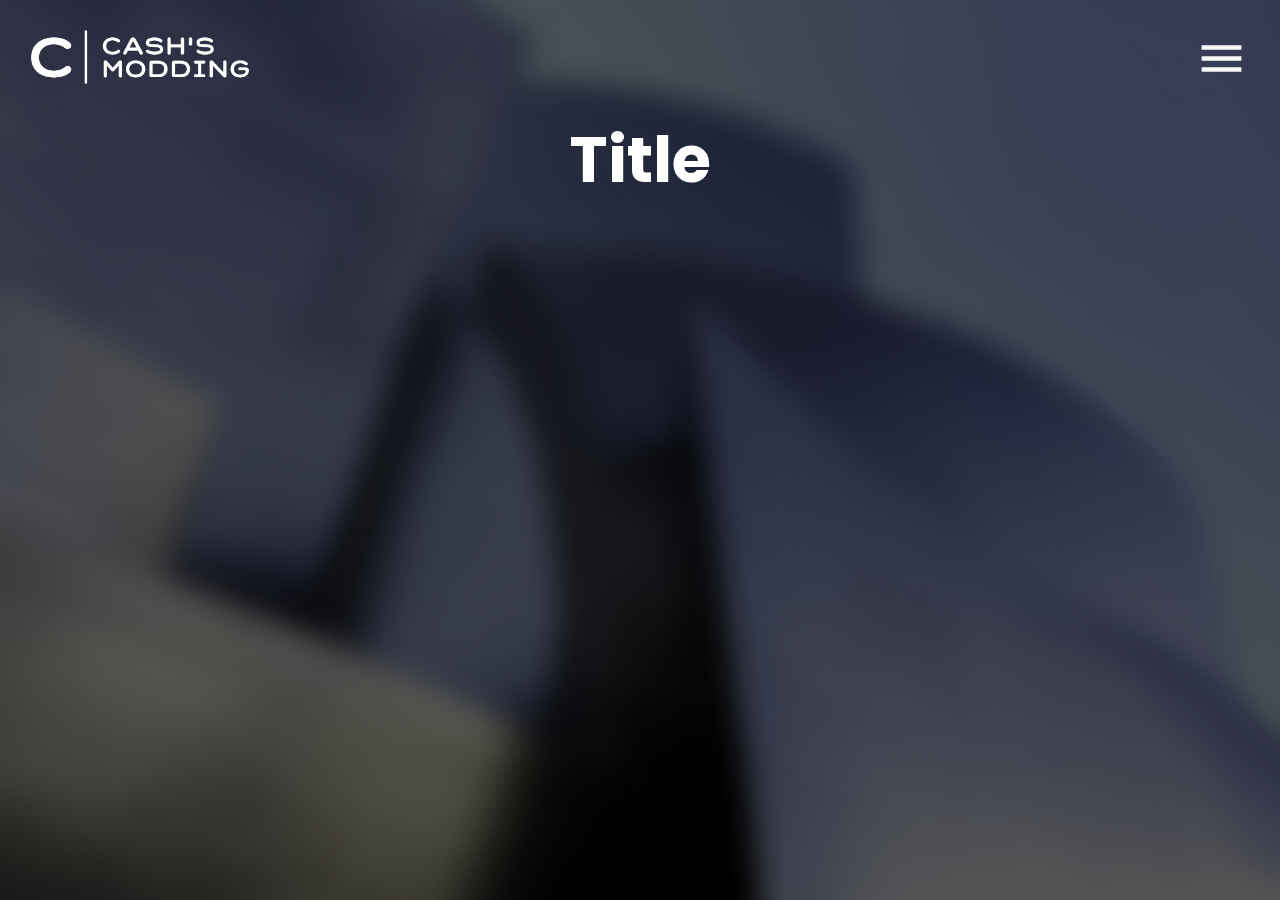
==== CashModdingSiteNew/public/index.html @ c262e0c1 "Add files via upload" ====
<!DOCTYPE html>
<html lang="en">
<head>
  <meta charset="UTF-8">
  <meta http-equiv="X-UA-Compatible" content="IE=edge">
  <meta name="viewport" content="width=device-width, initial-scale=1.0">
  <title>Home</title>
  <link rel="stylesheet" href="css/main.css">
</head>
<body>

  <nav id="overlay">
    <img src="assets/Nav-Close.svg" class="close-btn" id="close-menu">

    <ul id="overlay">
      <li>
        <a href="#">Home</a>
        <span>come on home</span>
      </li>
      <li>
        <a href="#">Info</a>
        <span>about me</span>
      </li>
      <li>
        <a href="#">Place Holder</a>
        <span>placeholder</span>
      </li>
      <li>
        <a href="#">Place Holder</a>
        <span>placeholder</span>
      </li>
      <li>
        <a href="#">Place Holder</a>
        <span>placeholder</span>
      </li>
      <li>
        <a href="#">Place Holder</a>
        <span>placeholder</span>
      </li>
      <li>
        <a href="#">Place Holder</a>
        <span>placeholder</span>
      </li>
      <li>
        <a href="#">Place Holder</a>
        <span>placeholder</span>
      </li>
    </ul>
  </nav>

  <section class="top">
    <div>
      <img src="assets/logo2.svg" class="logo">
      <img src="assets/Nav-Burger.svg" class="menu-btn" id="open-menu">
    </div>
  </section>

  <section>
    <h1>Title</h1>
  </section>

  
  <script>

    var overlay = document.getElementById("overlay");
    var closeMenu = document.getElementById("close-menu");

    function delay(time) {
      return new Promise(resolve => setTimeout(resolve, time));
    } 

    document.getElementById("open-menu").addEventListener("click", function() {
      overlay.classList.remove("hide-menu");
      overlay.classList.add("show-menu");
      document.getElementById("open-menu").style.display = "none";
    });

    document.getElementById("close-menu").addEventListener("click", function() {
      overlay.classList.remove("show-menu");
      overlay.classList.add("hide-menu");
      delay(1000).then(() => document.getElementById("open-menu").style.display = "block");
    });

  </script>


</body>
</html>
---- CashModdingSiteNew/public/css/main.css ----
@import url("https://fonts.googleapis.com/css2?family=Poppins:ital,wght@0,100;0,200;0,300;0,400;0,500;0,600;0,700;0,800;0,900;1,100;1,200;1,300;1,400;1,500;1,600;1,700;1,800;1,900&display=swap");
html {
  background: url("../assets/Background2.jpeg") no-repeat center center fixed;
  background-size: cover;
  background-color: whitesmoke;
}

body, html {
  font-family: 'Poppins';
  margin: 0;
}

body a, html a {
  text-decoration: none;
}

section {
  text-align: center;
}

.top .logo {
  float: left;
}

.top .menu-btn {
  float: right;
  padding: 1em;
  -webkit-filter: invert(95%) sepia(3%) saturate(48%) hue-rotate(209deg) brightness(103%) contrast(98%);
          filter: invert(95%) sepia(3%) saturate(48%) hue-rotate(209deg) brightness(103%) contrast(98%);
}

section {
  padding: 1em;
}

section h1 {
  font-size: 4em;
  margin: 1em auto;
  width: 70%;
  color: white;
}

.menu-btn:hover {
  cursor: pointer;
}

nav {
  position: absolute;
  background: black;
  padding: 2em;
  width: calc(100% - 4em);
  height: calc(100vh - 4em);
  opacity: 98%;
  display: none;
  -webkit-transform: scaleX(0);
          transform: scaleX(0);
  -webkit-transform-origin: right;
          transform-origin: right;
}

nav .close-btn {
  width: 27px;
  float: right;
  cursor: pointer;
  opacity: 0;
}

nav ul {
  list-style-type: none;
  margin: 10% auto 0 auto;
  padding: 0;
  display: -ms-grid;
  display: grid;
  -ms-grid-columns: (25%)[4];
      grid-template-columns: repeat(4, 25%);
  width: 85%;
}

nav ul a {
  color: white;
  font-weight: bold;
  font-size: 2.4em;
}

nav ul span {
  color: gray;
  display: block;
  font-size: 1em;
  margin-top: 7px;
}

nav ul li {
  opacity: 0;
}

.show-menu {
  display: block;
  -webkit-animation: slide-menu 1s ease-in-out forwards;
          animation: slide-menu 1s ease-in-out forwards;
}

.show-menu .close-btn {
  -webkit-animation: show-x 1s 1s forwards;
          animation: show-x 1s 1s forwards;
}

.show-menu li:nth-of-type(1) {
  -webkit-animation: menu-item-anim .6s forwards 1s ease-in-out;
          animation: menu-item-anim .6s forwards 1s ease-in-out;
}

.show-menu li:nth-of-type(2) {
  -webkit-animation: menu-item-anim .6s forwards 1.2s ease-in-out;
          animation: menu-item-anim .6s forwards 1.2s ease-in-out;
}

.show-menu li:nth-of-type(3) {
  -webkit-animation: menu-item-anim .6s forwards 1.4s ease-in-out;
          animation: menu-item-anim .6s forwards 1.4s ease-in-out;
}

.show-menu li:nth-of-type(4) {
  -webkit-animation: menu-item-anim .6s forwards 1.6s ease-in-out;
          animation: menu-item-anim .6s forwards 1.6s ease-in-out;
}

.show-menu li:nth-of-type(5) {
  -webkit-animation: menu-item-anim .6s forwards 1.8s ease-in-out;
          animation: menu-item-anim .6s forwards 1.8s ease-in-out;
  padding-top: 5em;
}

.show-menu li:nth-of-type(6) {
  -webkit-animation: menu-item-anim .6s forwards 2s ease-in-out;
          animation: menu-item-anim .6s forwards 2s ease-in-out;
  padding-top: 5em;
}

.show-menu li:nth-of-type(7) {
  -webkit-animation: menu-item-anim .6s forwards 2.2s ease-in-out;
          animation: menu-item-anim .6s forwards 2.2s ease-in-out;
  padding-top: 5em;
}

.show-menu li:nth-of-type(8) {
  -webkit-animation: menu-item-anim .6s forwards 2.4s ease-in-out;
          animation: menu-item-anim .6s forwards 2.4s ease-in-out;
  padding-top: 5em;
}

.hide-menu {
  display: block;
  -webkit-animation: slide-menu-rev 1s ease-in-out forwards;
          animation: slide-menu-rev 1s ease-in-out forwards;
}

@-webkit-keyframes slide-menu {
  from {
    -webkit-transform: scaleX(0);
            transform: scaleX(0);
  }
  to {
    -webkit-transform: scaleX(1);
            transform: scaleX(1);
  }
}

@keyframes slide-menu {
  from {
    -webkit-transform: scaleX(0);
            transform: scaleX(0);
  }
  to {
    -webkit-transform: scaleX(1);
            transform: scaleX(1);
  }
}

@-webkit-keyframes slide-menu-rev {
  from {
    -webkit-transform: scaleX(1);
            transform: scaleX(1);
  }
  to {
    -webkit-transform: scaleX(0);
            transform: scaleX(0);
  }
}

@keyframes slide-menu-rev {
  from {
    -webkit-transform: scaleX(1);
            transform: scaleX(1);
  }
  to {
    -webkit-transform: scaleX(0);
            transform: scaleX(0);
  }
}

@-webkit-keyframes show-x {
  from {
    opacity: 0;
  }
  to {
    opacity: 1;
  }
}

@keyframes show-x {
  from {
    opacity: 0;
  }
  to {
    opacity: 1;
  }
}

@-webkit-keyframes hide-x {
  from {
    opacity: 1;
  }
  to {
    opacity: 0;
  }
}

@keyframes hide-x {
  from {
    opacity: 1;
  }
  to {
    opacity: 0;
  }
}

@-webkit-keyframes menu-item-anim {
  from {
    -webkit-transform: translateY(60%);
            transform: translateY(60%);
    opacity: 0;
  }
  to {
    -webkit-transform: translateY(0);
            transform: translateY(0);
    opacity: 1;
  }
}

@keyframes menu-item-anim {
  from {
    -webkit-transform: translateY(60%);
            transform: translateY(60%);
    opacity: 0;
  }
  to {
    -webkit-transform: translateY(0);
            transform: translateY(0);
    opacity: 1;
  }
}
/*# sourceMappingURL=main.css.map */
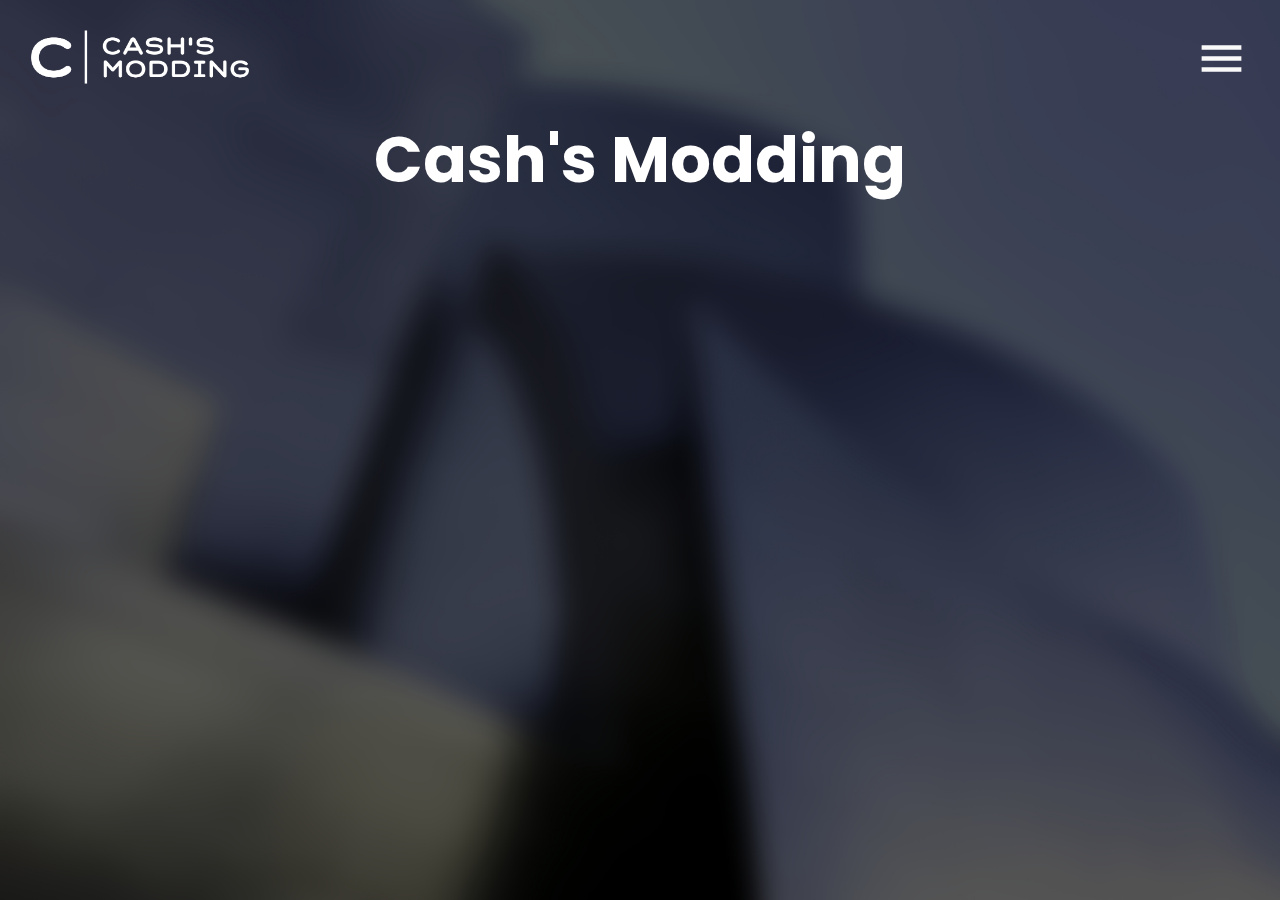
==== commit 590ba0b9: "Finishing the nav" ====
--- a/CashModdingSiteNew/public/index.html
+++ b/CashModdingSiteNew/public/index.html
@@ -18,32 +18,16 @@
         <span>come on home</span>
       </li>
       <li>
-        <a href="#">Info</a>
-        <span>about me</span>
+        <a href="#">Mods</a>
+        <span>what you are here for!</span>
       </li>
       <li>
-        <a href="#">Place Holder</a>
-        <span>placeholder</span>
+        <a href="#">Info</a>
+        <span>about us</span>
       </li>
       <li>
-        <a href="#">Place Holder</a>
-        <span>placeholder</span>
-      </li>
-      <li>
-        <a href="#">Place Holder</a>
-        <span>placeholder</span>
-      </li>
-      <li>
-        <a href="#">Place Holder</a>
-        <span>placeholder</span>
-      </li>
-      <li>
-        <a href="#">Place Holder</a>
-        <span>placeholder</span>
-      </li>
-      <li>
-        <a href="#">Place Holder</a>
-        <span>placeholder</span>
+        <a href="#">Github</a>
+        <span>all that code!</span>
       </li>
     </ul>
   </nav>
@@ -56,7 +40,7 @@
   </section>
 
   <section>
-    <h1>Title</h1>
+    <h1>Cash's Modding</h1>
   </section>
 
   
@@ -79,10 +63,9 @@
       overlay.classList.remove("show-menu");
       overlay.classList.add("hide-menu");
       delay(1000).then(() => document.getElementById("open-menu").style.display = "block");
-    });
+    }); 
 
   </script>
 
-
 </body>
 </html>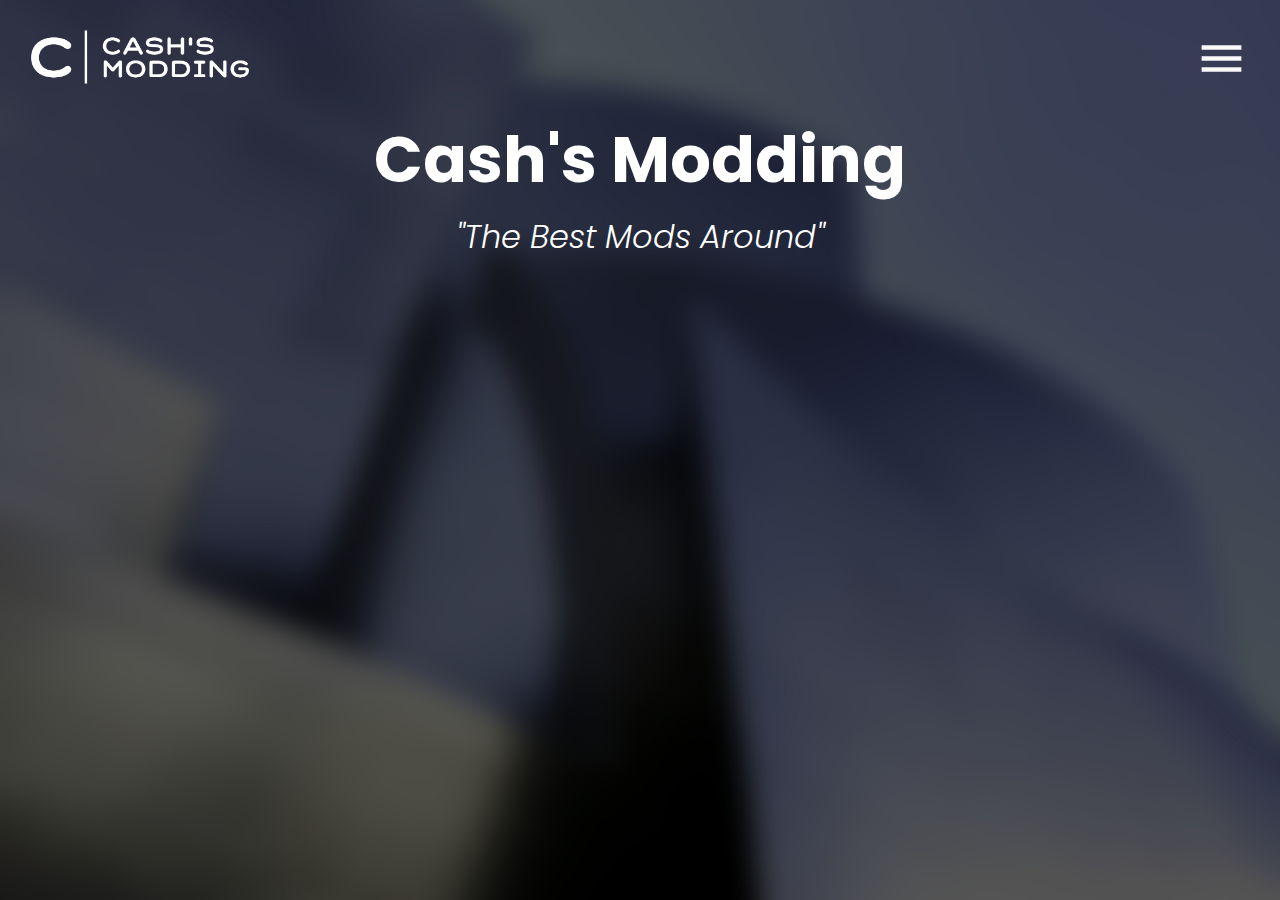
==== commit 25179e1b: "Re-Config For Mobile" ====
--- a/CashModdingSiteNew/public/index.html
+++ b/CashModdingSiteNew/public/index.html
@@ -41,6 +41,7 @@
 
   <section>
     <h1>Cash's Modding</h1>
+    <h2>"The Best Mods Around"</h2>
   </section>
 
   
--- a/CashModdingSiteNew/public/css/main.css
+++ b/CashModdingSiteNew/public/css/main.css
@@ -35,9 +35,32 @@
 
 section h1 {
   font-size: 4em;
-  margin: 1em auto;
+  margin-top: 1em;
+  margin-left: auto;
+  margin-right: auto;
+  margin-bottom: auto;
   width: 70%;
   color: white;
+}
+
+section h2 {
+  font-size: 2em;
+  margin: 0.2em auto;
+  color: white;
+  font-weight: 300;
+  font-style: italic;
+}
+
+@media only screen and (max-width: 600px) {
+  section h2 {
+    width: 100%;
+  }
+}
+
+@media only screen and (min-width: 601px) {
+  section h2 {
+    width: 60%;
+  }
 }
 
 .menu-btn:hover {
@@ -71,9 +94,22 @@
   padding: 0;
   display: -ms-grid;
   display: grid;
-  -ms-grid-columns: (25%)[4];
-      grid-template-columns: repeat(4, 25%);
+  gap: 2rem;
   width: 85%;
+}
+
+@media only screen and (max-width: 600px) {
+  nav ul {
+    -ms-grid-rows: (25%)[4];
+        grid-template-rows: repeat(4, 25%);
+  }
+}
+
+@media only screen and (min-width: 601px) {
+  nav ul {
+    -ms-grid-columns: (25%)[4];
+        grid-template-columns: repeat(4, 25%);
+  }
 }
 
 nav ul a {
@@ -124,30 +160,6 @@
           animation: menu-item-anim .6s forwards 1.6s ease-in-out;
 }
 
-.show-menu li:nth-of-type(5) {
-  -webkit-animation: menu-item-anim .6s forwards 1.8s ease-in-out;
-          animation: menu-item-anim .6s forwards 1.8s ease-in-out;
-  padding-top: 5em;
-}
-
-.show-menu li:nth-of-type(6) {
-  -webkit-animation: menu-item-anim .6s forwards 2s ease-in-out;
-          animation: menu-item-anim .6s forwards 2s ease-in-out;
-  padding-top: 5em;
-}
-
-.show-menu li:nth-of-type(7) {
-  -webkit-animation: menu-item-anim .6s forwards 2.2s ease-in-out;
-          animation: menu-item-anim .6s forwards 2.2s ease-in-out;
-  padding-top: 5em;
-}
-
-.show-menu li:nth-of-type(8) {
-  -webkit-animation: menu-item-anim .6s forwards 2.4s ease-in-out;
-          animation: menu-item-anim .6s forwards 2.4s ease-in-out;
-  padding-top: 5em;
-}
-
 .hide-menu {
   display: block;
   -webkit-animation: slide-menu-rev 1s ease-in-out forwards;
